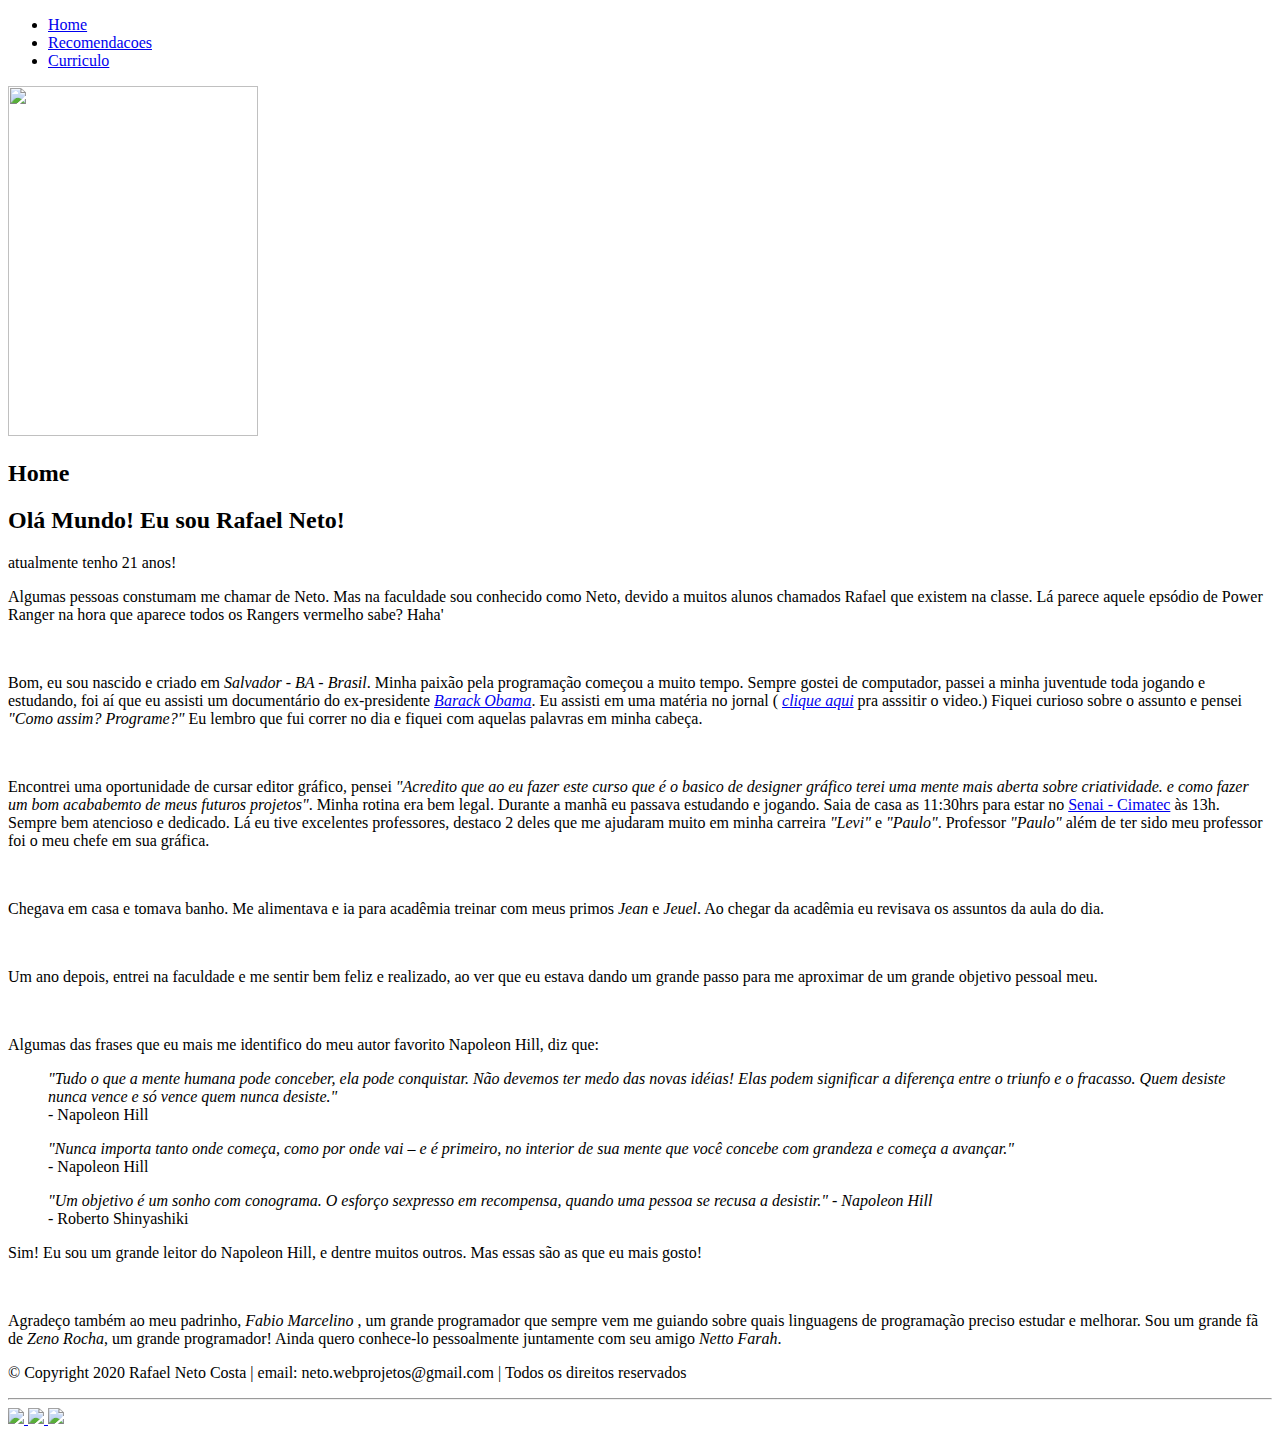
==== index.html @ 240dded7 "Corrigindo erros." ====
<!DOCTYPE html>
<html lang="pt-br">
	<head>
		<title>HOME</title>
		<meta charset="utf-8">

		<link rel="stylesheet" type="text/css" href="estilo.css">

		<link rel="stylesheet" href="https://stackpath.bootstrapcdn.com/bootstrap/4.1.3/css/bootstrap.min.css" integrity="sha384-MCw98/SFnGE8fJT3GXwEOngsV7Zt27NXFoaoApmYm81iuXoPkFOJwJ8ERdknLPMO" crossorigin="anonymous">

	</head>
	<body  id="home">
		
		<ul id="navegacao">
			<li class="home">
				<a href="index.html">Home</a> 
			</li>

			<li class="recomendacoes">
				<a href="recomendacoes.html">Recomendacoes</a> 
			</li>
			<li class="curriculo">
				<a href="curriculo.html">Curriculo</a> 
			</li>
			
		</ul>
		<section class="imagem">
			<img src="eu.jpg" width="250px" height="350">
		</section>

		<main>	
			<h2 class="titulo">Home</h2>						
			
			<h2 class="sub-titulo">Olá Mundo! Eu sou Rafael Neto!</h2>
			<p class="sub-titulo">atualmente tenho 21 anos!</p>			
							
			<p class="textos">
				Algumas pessoas constumam me chamar de Neto. Mas na faculdade sou conhecido como Neto, devido a muitos alunos chamados Rafael que existem na classe. Lá parece aquele epsódio de Power Ranger na hora que aparece todos os Rangers vermelho sabe? Haha'
			</p> <br>

			<p class="textos">
				Bom, eu sou nascido e criado em <em>Salvador - BA - Brasil</em>. Minha paixão pela programação começou a muito tempo. Sempre gostei de computador, passei a minha juventude toda jogando e estudando, foi aí que eu assisti um documentário do ex-presidente <em><a href="https://pt.wikipedia.org/wiki/Barack_Obama" target="_blank">Barack Obama</a></em>. Eu assisti em uma matéria no jornal ( <a href="https://www.youtube.com/watch?v=zKkfF1QthZc&ab_channel=AnimobyGames" target="_blank"><em>clique aqui</em></a> pra asssitir o video.) Fiquei curioso sobre o assunto e pensei <em>"Como assim? Programe?"</em> Eu lembro que fui correr no dia e fiquei com aquelas palavras em minha cabeça.
			</p> <br>
					
			<p class="textos">
				Encontrei uma oportunidade de cursar editor gráfico, pensei <em>"Acredito que ao eu fazer este curso que é o basico de designer gráfico terei uma mente mais aberta sobre criatividade. e como fazer um bom acababemto de meus futuros projetos"</em>. Minha rotina era bem legal. Durante a manhã eu passava estudando e jogando. Saia de casa as 11:30hrs para estar no <a href="http://www.senaicimatec.com.br/"  target="_blank"> Senai - Cimatec</a> às 13h. Sempre bem atencioso e dedicado. Lá eu tive excelentes professores, destaco 2 deles que me ajudaram muito em minha carreira <em>"Levi"</em> e <em>"Paulo"</em>. Professor <em>"Paulo"</em> além de ter sido meu professor foi o meu chefe em sua gráfica.
			</p><br>

			<p class="textos">
				Chegava em casa e tomava banho. Me alimentava e ia para acadêmia treinar com meus primos <em>Jean</em> e <em>Jeuel</em>. Ao chegar da acadêmia eu revisava os assuntos da aula do dia. 
			</p> <br>

			<p class="textos">
				Um ano depois, entrei na faculdade e me sentir bem feliz e realizado, ao ver que eu estava dando um grande passo para me aproximar de um grande objetivo pessoal meu.
			</p> <br>

			<p class="textos">
				Algumas das frases que eu mais me identifico do meu autor favorito Napoleon Hill, diz que:
			</p>
				
				<blockquote  class="lado"><em>"Tudo o que a mente humana pode conceber, ela pode conquistar. Não devemos ter medo das novas idéias! Elas podem significar a diferença entre o triunfo e o fracasso. Quem desiste nunca vence e só vence quem nunca desiste." </em><br>- Napoleon Hill</blockquote> 

				<blockquote  class="lado"><em>"Nunca importa tanto onde começa, como por onde vai – e é primeiro, no interior de sua mente que você concebe com grandeza e começa a avançar." </em><br>- Napoleon Hill</blockquote> 

				<blockquote  class="lado"><em>"Um objetivo é um sonho com conograma. O esforço sexpresso em recompensa, quando uma pessoa se recusa a desistir." - Napoleon Hill </em><br>- Roberto Shinyashiki</blockquote> 
			<p class="textos">
				Sim! Eu sou um grande leitor do Napoleon Hill, e dentre muitos outros. Mas essas são as que eu mais gosto! 
			</p><br>
			
			<p class="textos">Agradeço também ao meu padrinho, <em>Fabio Marcelino</em> , um grande programador que sempre vem me guiando sobre quais linguagens de programação preciso estudar e melhorar. Sou um grande fã de <em>Zeno Rocha</em>, um grande programador! Ainda quero conhece-lo pessoalmente juntamente com seu amigo <em>Netto Farah</em>.</p>
								
		
		</main>

		<section id="container-rodape">
			<section class="footer-copyright text-center py-3">
				<nav id="rodape">
					<p class="text-rodape">&copy; Copyright 2020 Rafael Neto Costa | email: neto.webprojetos@gmail.com | Todos os direitos reservados </p> <hr>
								
					<section class="icone-menu">	
						<!--Linkedin -->
						<a class="li-ic" href="https://www.linkedin.com/in/rafael-costa-27825019b/" target="_blank">
							<i class="fab fa-linkedin-in"><img src="linkedin.png"></i>
						</a>
						<!--Instagram-->
						<a class="ins-ic" href="https://www.instagram.com/neto_rnc/" target="_blank">
							<i class="fab fa-instagram"> <img src="instagram.png"></i>
						</a>
	
						<a class="li-ic" href="https://github.com/neto1920" target="_blank">
							<i class="fab fa-github"><img src="github.png"></i>
						</a>
					</section>
				</nav>	
			</section>
		</section> 


		<script src="https://code.jquery.com/jquery-3.3.1.slim.min.js" integrity="sha384-q8i/X+965DzO0rT7abK41JStQIAqVgRVzpbzo5smXKp4YfRvH+8abtTE1Pi6jizo" crossorigin="anonymous"></script>
		<script src="https://cdnjs.cloudflare.com/ajax/libs/popper.js/1.14.3/umd/popper.min.js" integrity="sha384-ZMP7rVo3mIykV+2+9J3UJ46jBk0WLaUAdn689aCwoqbBJiSnjAK/l8WvCWPIPm49" crossorigin="anonymous"></script>
		<script src="https://stackpath.bootstrapcdn.com/bootstrap/4.1.3/js/bootstrap.min.js" integrity="sha384-ChfqqxuZUCnJSK3+MXmPNIyE6ZbWh2IMqE241rYiqJxyMiZ6OW/JmZQ5stwEULTy" crossorigin="anonymous"></script>
	</body>
</html>
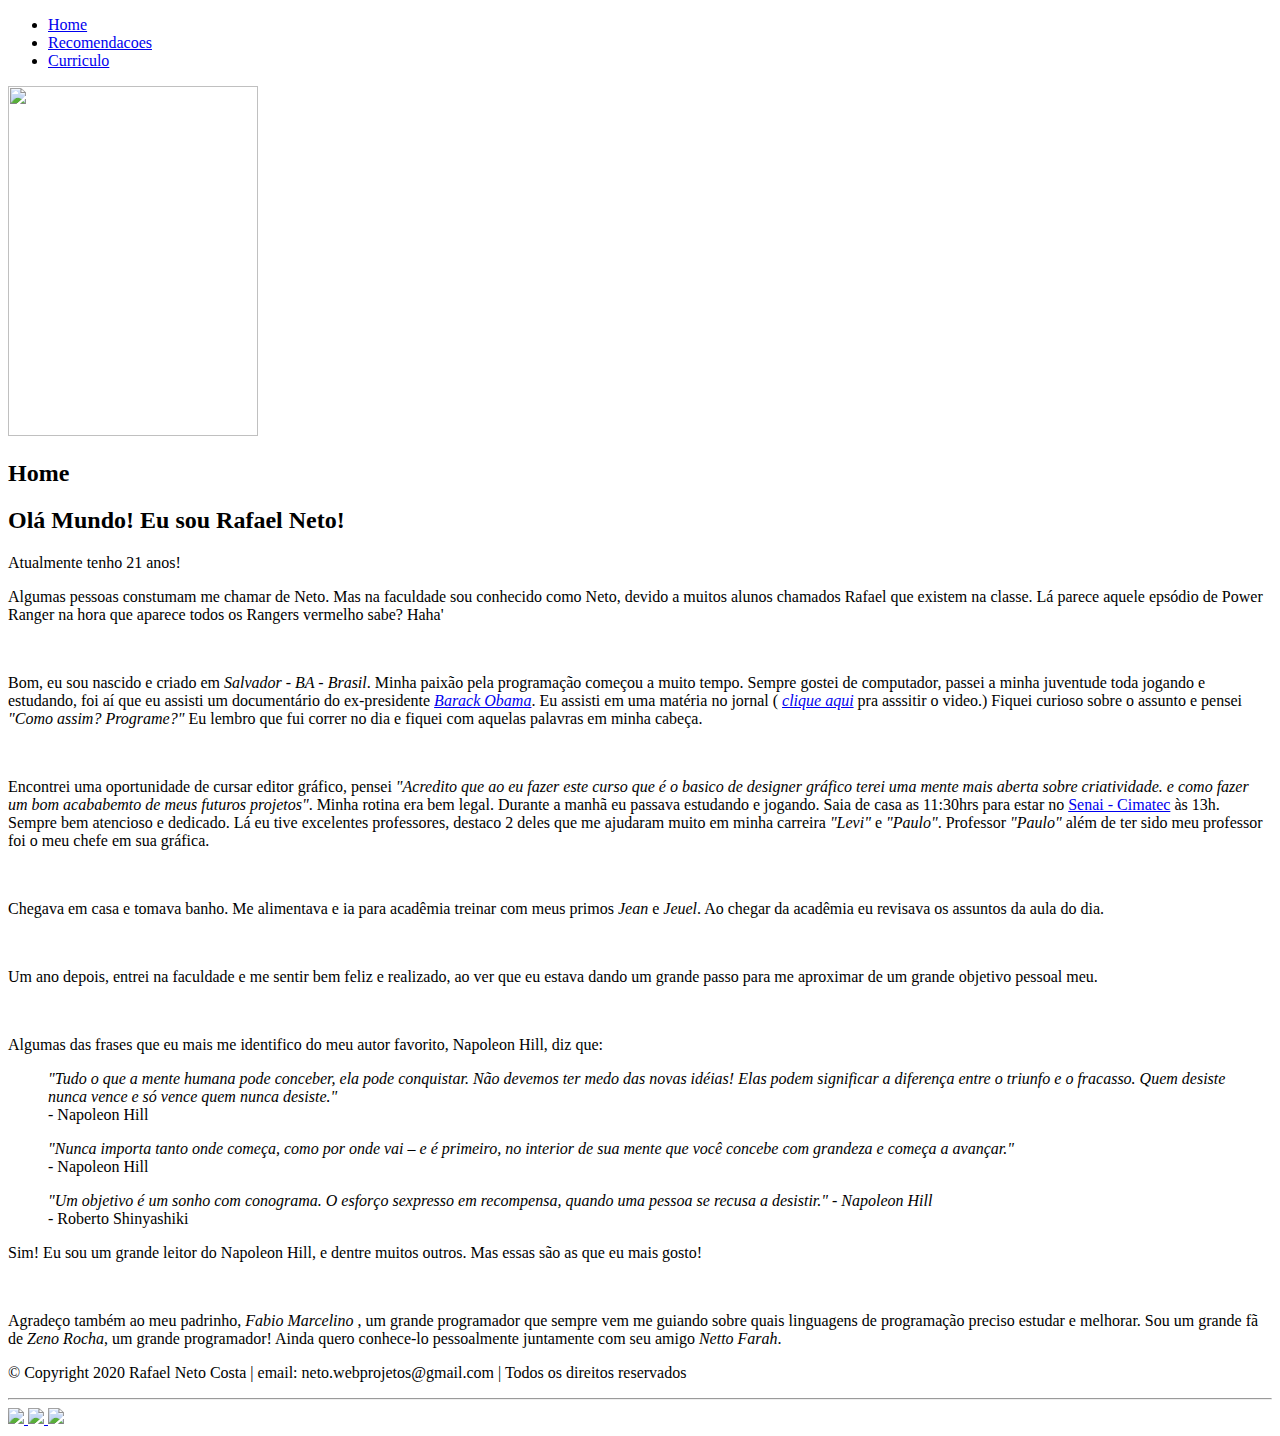
==== commit 0a34eada: "Corrigindo Erros2" ====
--- a/index.html
+++ b/index.html
@@ -32,7 +32,7 @@
 			<h2 class="titulo">Home</h2>						
 			
 			<h2 class="sub-titulo">Olá Mundo! Eu sou Rafael Neto!</h2>
-			<p class="sub-titulo">atualmente tenho 21 anos!</p>			
+			<p class="sub-titulo">Atualmente tenho 21 anos!</p>			
 							
 			<p class="textos">
 				Algumas pessoas constumam me chamar de Neto. Mas na faculdade sou conhecido como Neto, devido a muitos alunos chamados Rafael que existem na classe. Lá parece aquele epsódio de Power Ranger na hora que aparece todos os Rangers vermelho sabe? Haha'
@@ -55,7 +55,7 @@
 			</p> <br>
 
 			<p class="textos">
-				Algumas das frases que eu mais me identifico do meu autor favorito Napoleon Hill, diz que:
+				Algumas das frases que eu mais me identifico do meu autor favorito, Napoleon Hill, diz que:
 			</p>
 				
 				<blockquote  class="lado"><em>"Tudo o que a mente humana pode conceber, ela pode conquistar. Não devemos ter medo das novas idéias! Elas podem significar a diferença entre o triunfo e o fracasso. Quem desiste nunca vence e só vence quem nunca desiste." </em><br>- Napoleon Hill</blockquote> 
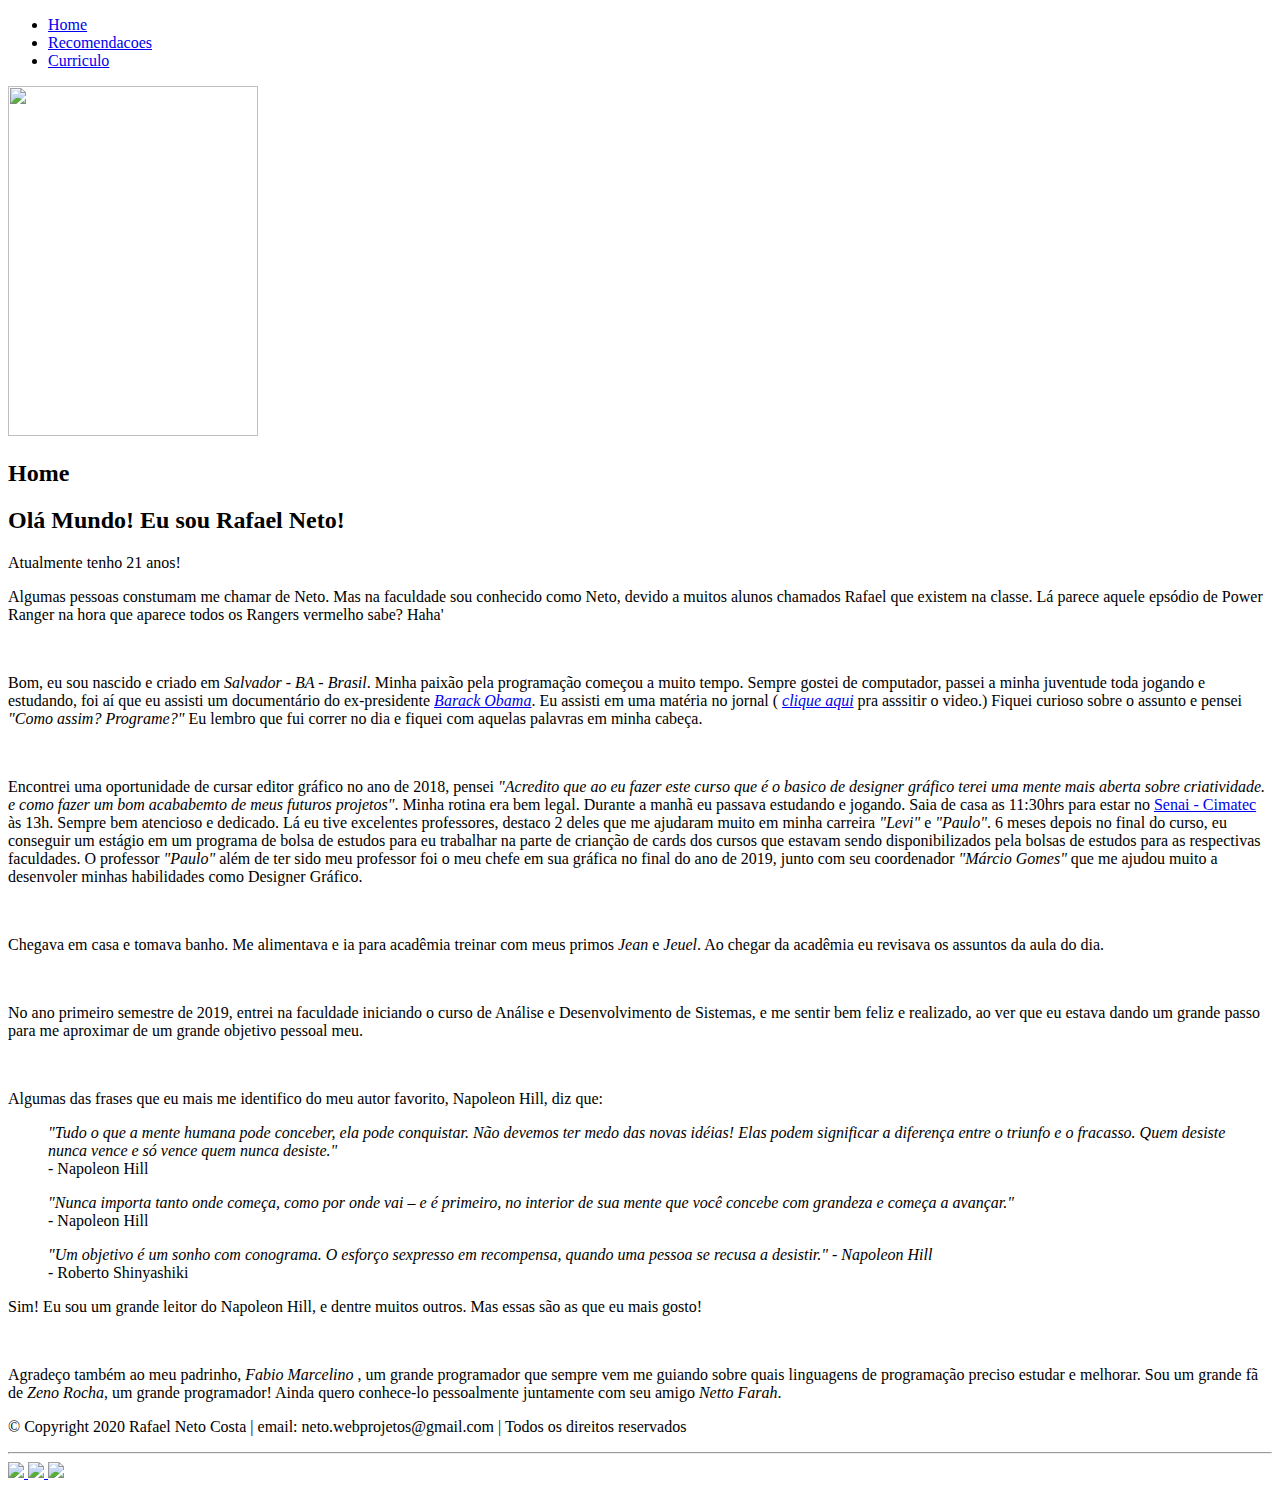
==== commit 743bc3a6: "Inserindo novos comentarios" ====
--- a/index.html
+++ b/index.html
@@ -43,7 +43,7 @@
 			</p> <br>
 					
 			<p class="textos">
-				Encontrei uma oportunidade de cursar editor gráfico, pensei <em>"Acredito que ao eu fazer este curso que é o basico de designer gráfico terei uma mente mais aberta sobre criatividade. e como fazer um bom acababemto de meus futuros projetos"</em>. Minha rotina era bem legal. Durante a manhã eu passava estudando e jogando. Saia de casa as 11:30hrs para estar no <a href="http://www.senaicimatec.com.br/"  target="_blank"> Senai - Cimatec</a> às 13h. Sempre bem atencioso e dedicado. Lá eu tive excelentes professores, destaco 2 deles que me ajudaram muito em minha carreira <em>"Levi"</em> e <em>"Paulo"</em>. Professor <em>"Paulo"</em> além de ter sido meu professor foi o meu chefe em sua gráfica.
+				Encontrei uma oportunidade de cursar editor gráfico no ano de 2018, pensei <em>"Acredito que ao eu fazer este curso que é o basico de designer gráfico terei uma mente mais aberta sobre criatividade. e como fazer um bom acababemto de meus futuros projetos"</em>. Minha rotina era bem legal. Durante a manhã eu passava estudando e jogando. Saia de casa as 11:30hrs para estar no <a href="http://www.senaicimatec.com.br/"  target="_blank"> Senai - Cimatec</a> às 13h. Sempre bem atencioso e dedicado. Lá eu tive excelentes professores, destaco 2 deles que me ajudaram muito em minha carreira <em>"Levi"</em> e <em>"Paulo"</em>. 6 meses depois no final do curso, eu conseguir um estágio em um programa de bolsa de estudos para eu trabalhar na parte de crianção de cards dos cursos que estavam sendo disponibilizados pela bolsas de estudos para as respectivas faculdades. O professor <em>"Paulo"</em> além de ter sido meu professor foi o meu chefe em sua gráfica no final do ano de 2019, junto com seu coordenador <em>"Márcio Gomes"</em> que me ajudou muito a desenvoler minhas habilidades como Designer Gráfico.
 			</p><br>
 
 			<p class="textos">
@@ -51,7 +51,7 @@
 			</p> <br>
 
 			<p class="textos">
-				Um ano depois, entrei na faculdade e me sentir bem feliz e realizado, ao ver que eu estava dando um grande passo para me aproximar de um grande objetivo pessoal meu.
+				No ano primeiro semestre de 2019, entrei na faculdade iniciando o curso de Análise e Desenvolvimento de Sistemas, e me sentir bem feliz e realizado, ao ver que eu estava dando um grande passo para me aproximar de um grande objetivo pessoal meu.
 			</p> <br>
 
 			<p class="textos">
@@ -86,7 +86,7 @@
 						<a class="ins-ic" href="https://www.instagram.com/neto_rnc/" target="_blank">
 							<i class="fab fa-instagram"> <img src="instagram.png"></i>
 						</a>
-	
+						<!--Github -->
 						<a class="li-ic" href="https://github.com/neto1920" target="_blank">
 							<i class="fab fa-github"><img src="github.png"></i>
 						</a>
